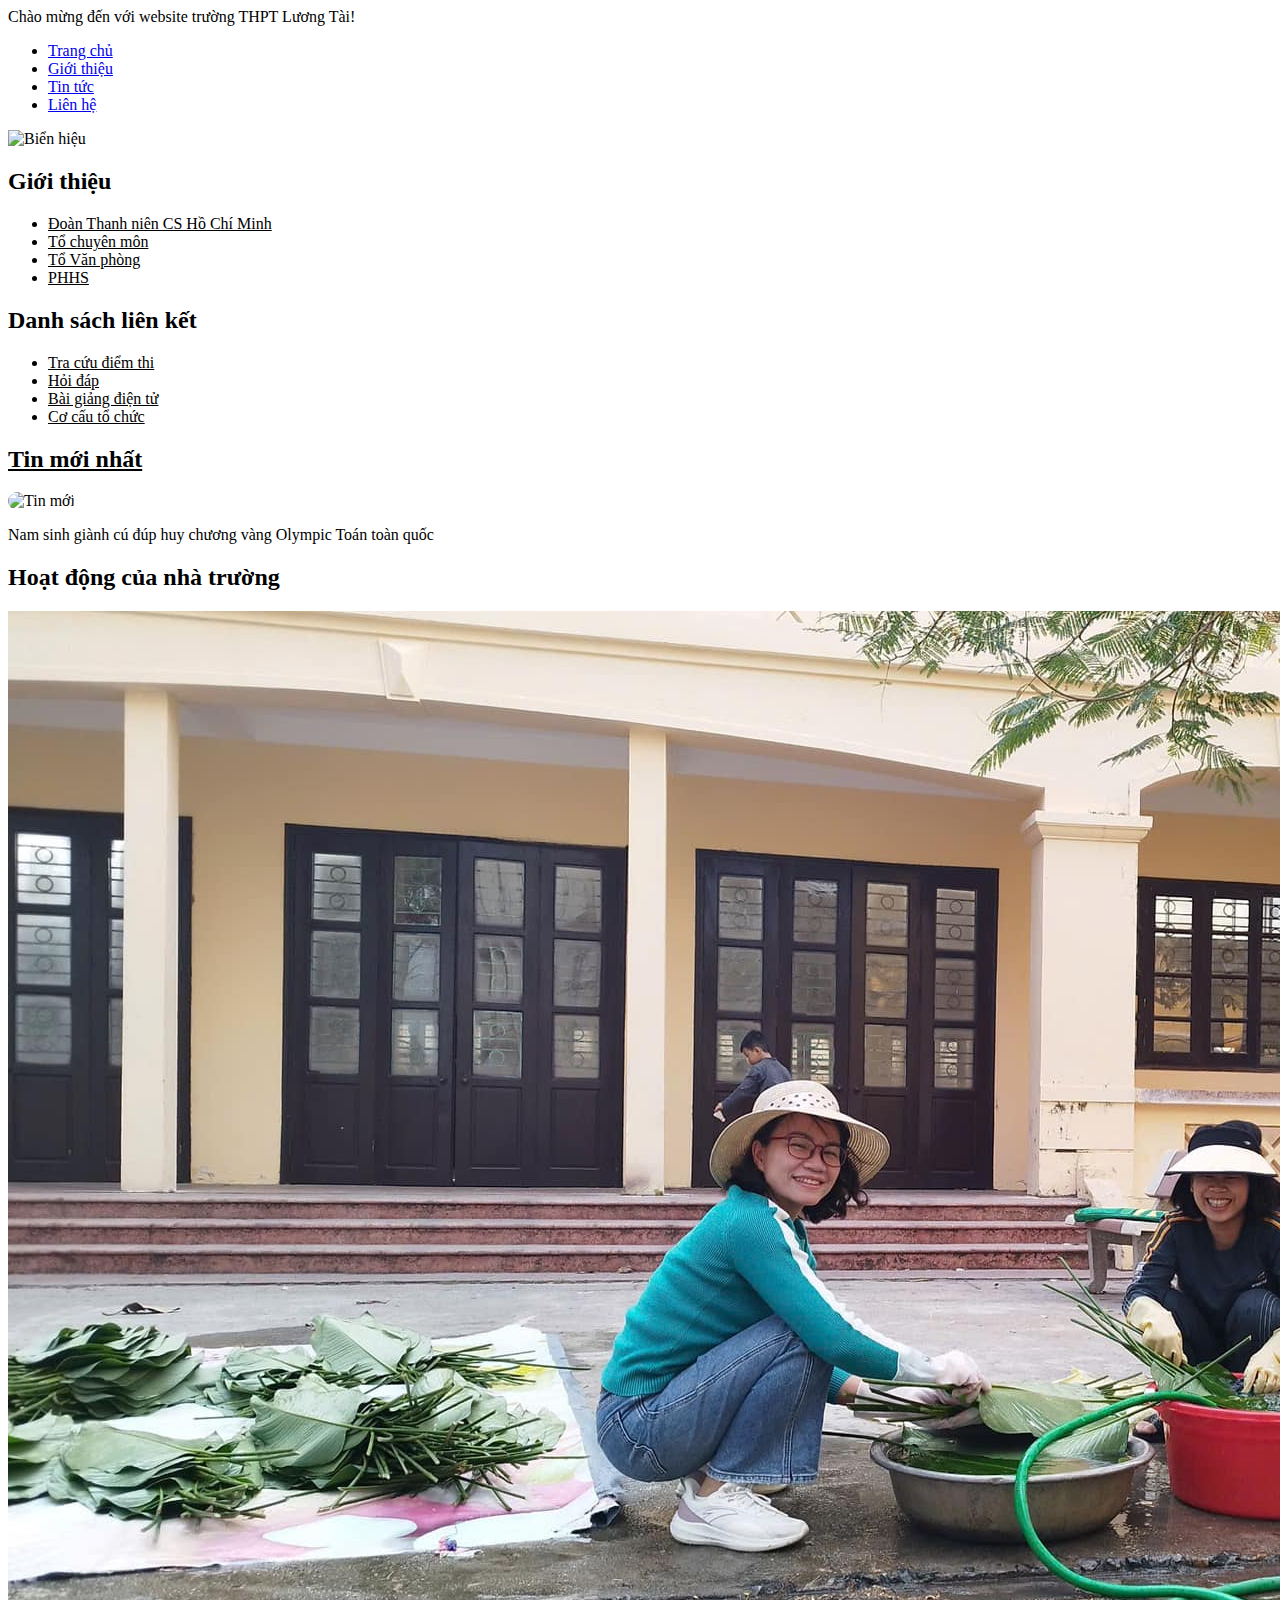
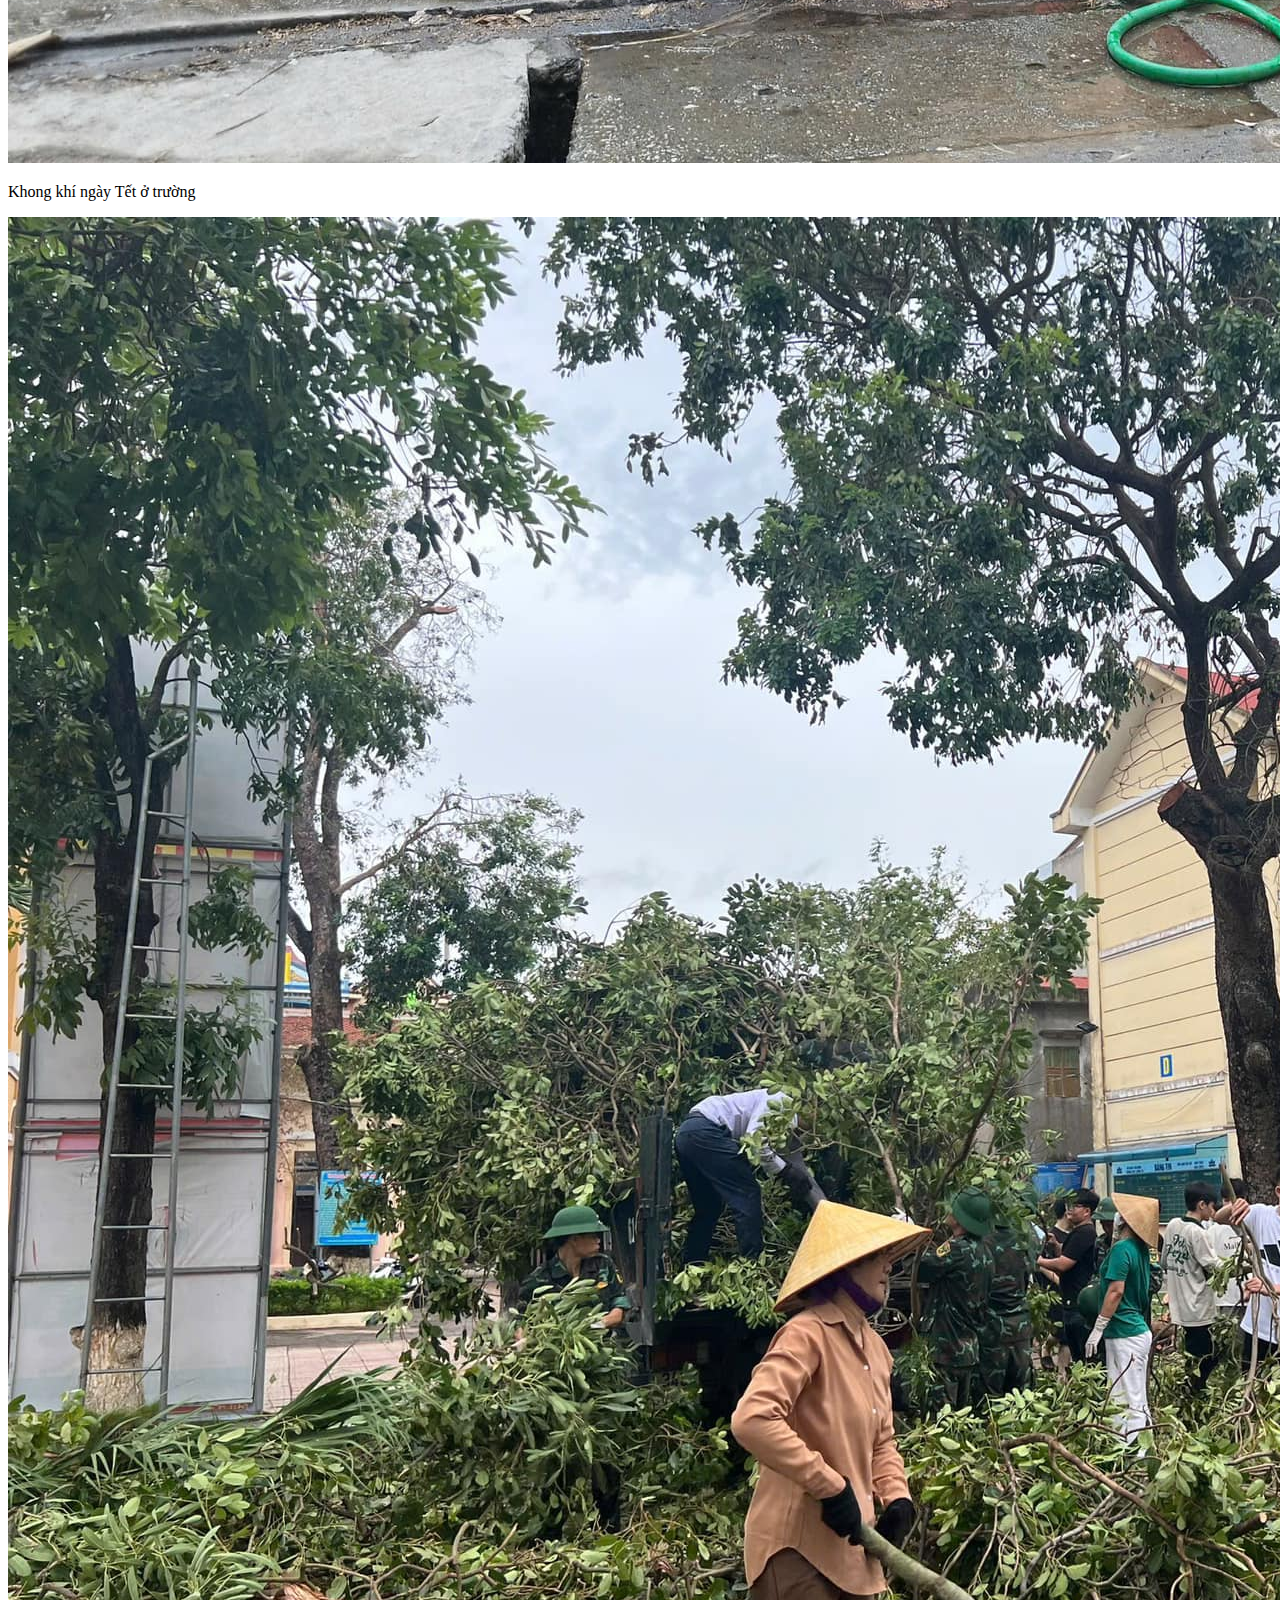
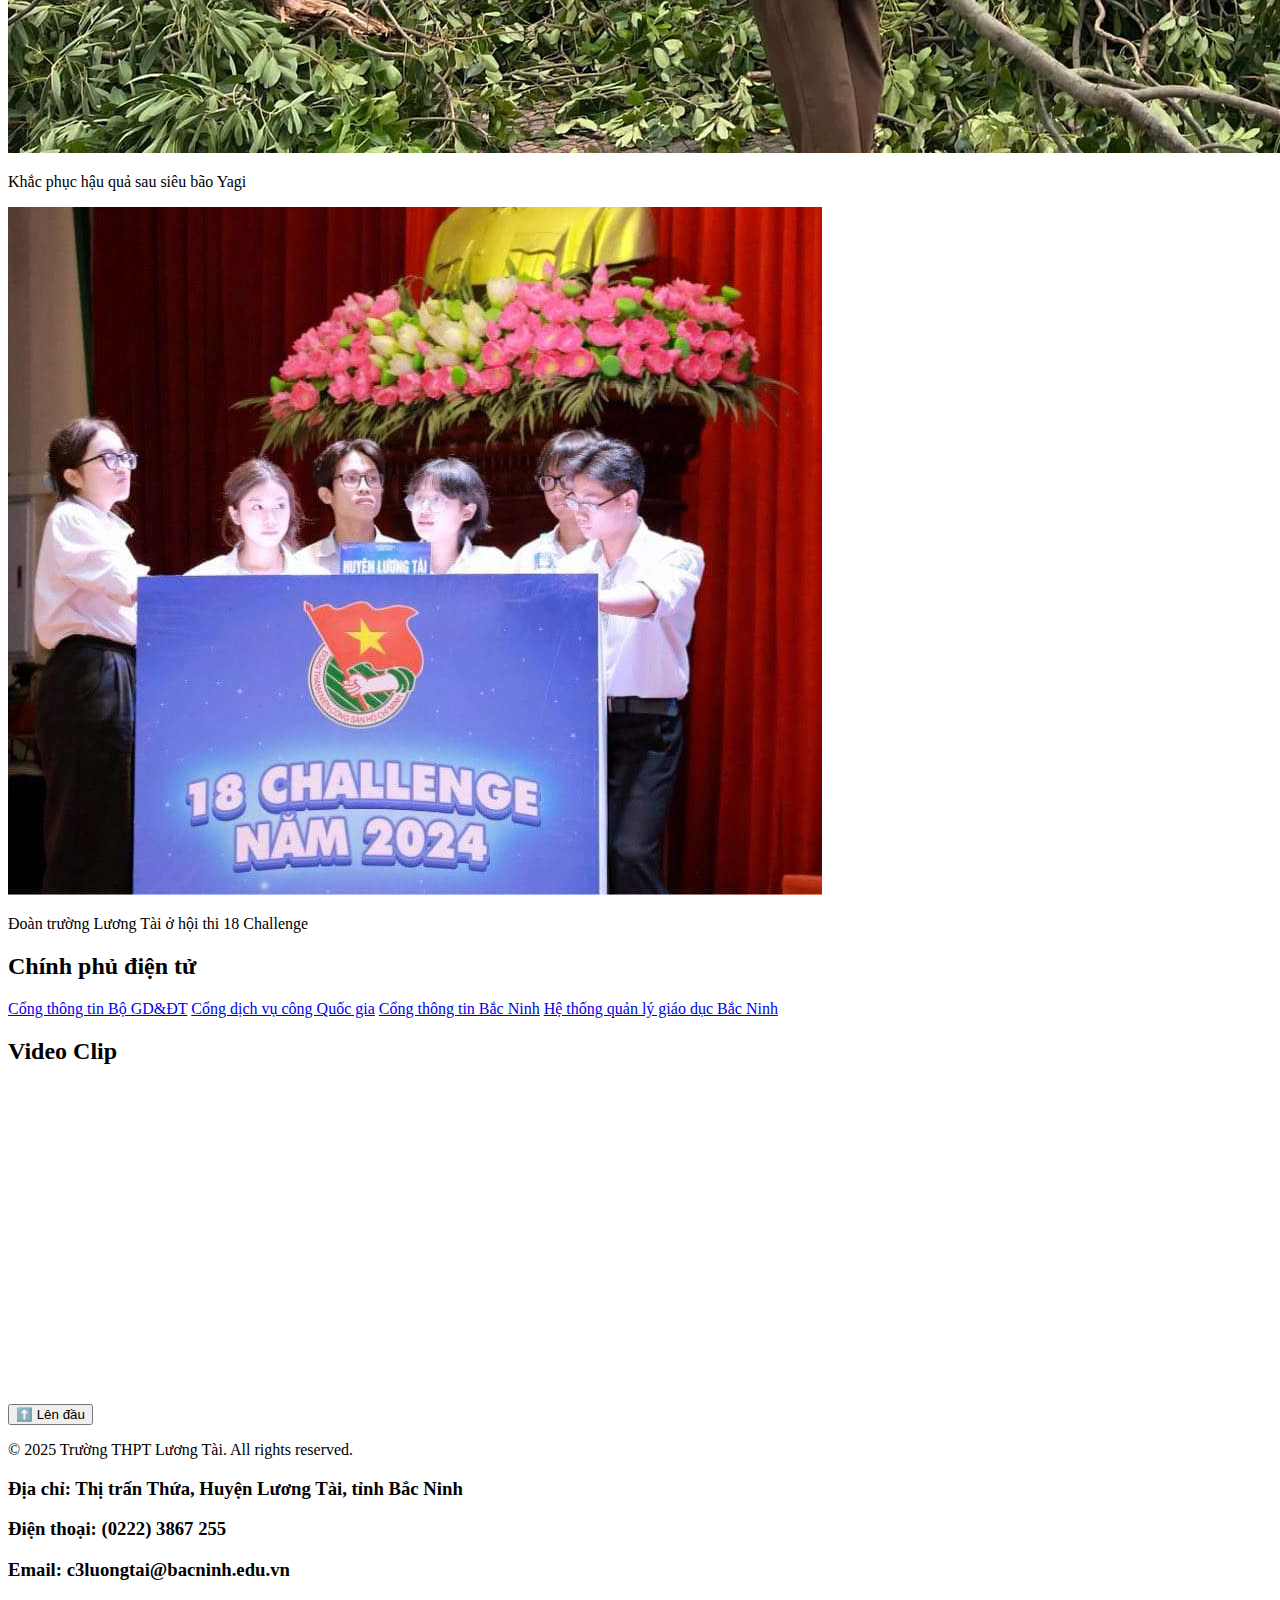
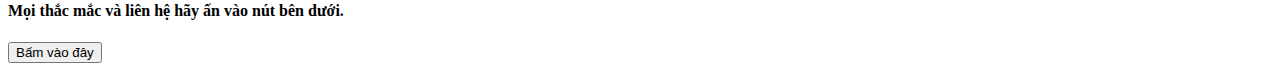
==== main.html @ 7f1f6290 "Update and rename index.html to main.html" ====
<!DOCTYPE html>
<html lang="vi">
<head>
  <meta charset="UTF-8">
  <meta name="viewport" content="width=device-width, initial-scale=1.0">
  <title>Trường THPT Lương Tài</title>
  <link rel="stylesheet" href="main.css">
</head>
<body>

  <header>
    <div class="header-left">
      <div class="marquee-wrapper">
        <div class="marquee-text">
          Chào mừng đến với website trường THPT Lương Tài!
        </div>
      </div>
    </div>
    <nav>
      <ul>
        <li><a href="index.html">Trang chủ</a></li>
        <li><a href="introduce.html">Giới thiệu</a></li>
        <li><a href="news.html">Tin tức</a></li>
        <li><a href="lienhe.html">Liên hệ</a></li>
      </ul>
    </nav>
  </header>

  <section class="banner">
    <img src="https://thptluongtai.bacninh.edu.vn/upload/63117/20190331/bgbanner_moi1.png" alt="Biển hiệu">
  </section>

  <div class="main-layout">
    <div class="left-column">
  <div class="card">
    <h2>Giới thiệu</h2>
    <ul>
      <li><a href="non-update.html" style="color: black">Đoàn Thanh niên CS Hồ Chí Minh</a></li>
      <li><a href="non-update".html" style="color: black">Tổ chuyên môn</a></li>
      <li><a href="non-update.html" style="color: black">Tổ Văn phòng</a></li>
      <li><a href="non-update.html" style="color: black">PHHS</a></li>
    </ul>
  </div>
  <div class="card">
    <h2>Danh sách liên kết</h2>
    <ul>
      <li><a href="non-update.html" style="color: black">Tra cứu điểm thi</a></li>
      <li><a href="non-update.html" style="color: black">Hỏi đáp</a></li>
      <li><a href="non-update.html" style="color: black">Bài giảng điện tử</a></li>
      <li><a href="non-update.html" style="color: black">Cơ cấu tổ chức</a></li>
    </ul>
  </div>
</div>

    <div class="center-column">
      <div class="card">
        <a href="news.html" style="color: black"><h2>Tin mới nhất</h2></a>
        <img src="https://i1-vnexpress.vnecdn.net/2025/04/07/z5190765945549-9f8a36539dbd76f-3959-3892-1744015762.jpg?w=680&h=0&q=100&dpr=1&fit=crop&s=jb6ZoM52M3nOC7ilPoE4ug" alt="Tin mới" style="width: 100%; border-radius: 10px;">
        <p>Nam sinh giành cú đúp huy chương vàng Olympic Toán toàn quốc</p>
      </div>
      <div class="card">
        <h2>Hoạt động của nhà trường</h2>
        <div class="school-activities">
          <div class="activity-item">
            <img src="xuanve.jpg" alt="Hoạt động 1">
            <p>Khong khí ngày Tết ở trường</p>
          </div>
          <div class="activity-item">
            <img src="khacphuc.jpg" alt="Hoạt động 2">
            <p>Khắc phục hậu quả sau siêu bão Yagi</p>
          </div>
          <div class="activity-item">
            <img src="tranhluan2.jpg" alt="Hoạt động 3">
            <p>Đoàn trường Lương Tài ở hội thi 18 Challenge</p>
          </div>
        </div>
      </div>
    </div>

    <div class="right-column">
      <div class="card">
        <h2>Chính phủ điện tử</h2>
        <div class="gov-links">
          <a href="https://moet.gov.vn/Pages/home.aspx">Cổng thông tin Bộ GD&ĐT</a>
          <a href="https://dichvucong.gov.vn/p/home/dvc-trang-chu.html">Cổng dịch vụ công Quốc gia</a>
          <a href="https://bacninh.gov.vn/">Cổng thông tin Bắc Ninh</a>
          <a href="http://truong.bacninh.edu.vn/Login.aspx?returnUrl=~/default.aspx">Hệ thống quản lý giáo dục Bắc Ninh</a>
        </div>
      </div>
      <div class="card">
        <h2>Video Clip</h2>
        <iframe width="100%" height="315" 
          src="https://www.youtube.com/embed/T91eUINuo0o" 
          title="YouTube video player" 
          frameborder="0" 
          allow="accelerometer; autoplay; clipboard-write; encrypted-media; gyroscope; picture-in-picture" 
          allowfullscreen>
        </iframe>
      </div>
    </div>
  </div>

  <button onclick="scrollToTop()" id="scrollToTopBtn">⬆️ Lên đầu</button>
  <footer>
    <p>&copy; 2025 Trường THPT Lương Tài. All rights reserved.</p>
    <h3> Địa chỉ: Thị trấn Thứa, Huyện Lương Tài, tỉnh Bắc Ninh </h3>
    <h3> Điện thoại: (0222) 3867 255</h3>         
    <h3> Email: c3luongtai@bacninh.edu.vn</h3>
    <h4>Mọi thắc mắc và liên hệ hãy ấn vào nút bên dưới.</h4>
    <a href="contactusd.html"> <button class="button-rgb">Bấm vào đây</button>
    </a>
  </footer>

</body>
<script>
window.onscroll = function() {
  const btn = document.getElementById("scrollToTopBtn");
  if (document.body.scrollTop > 100 || document.documentElement.scrollTop > 100) {
    btn.style.display = "block";
  } else {
    btn.style.display = "none";
  }
};

function scrollToTop() {
  window.scrollTo({ top: 0, behavior: 'smooth' });
}
</script>
</html>
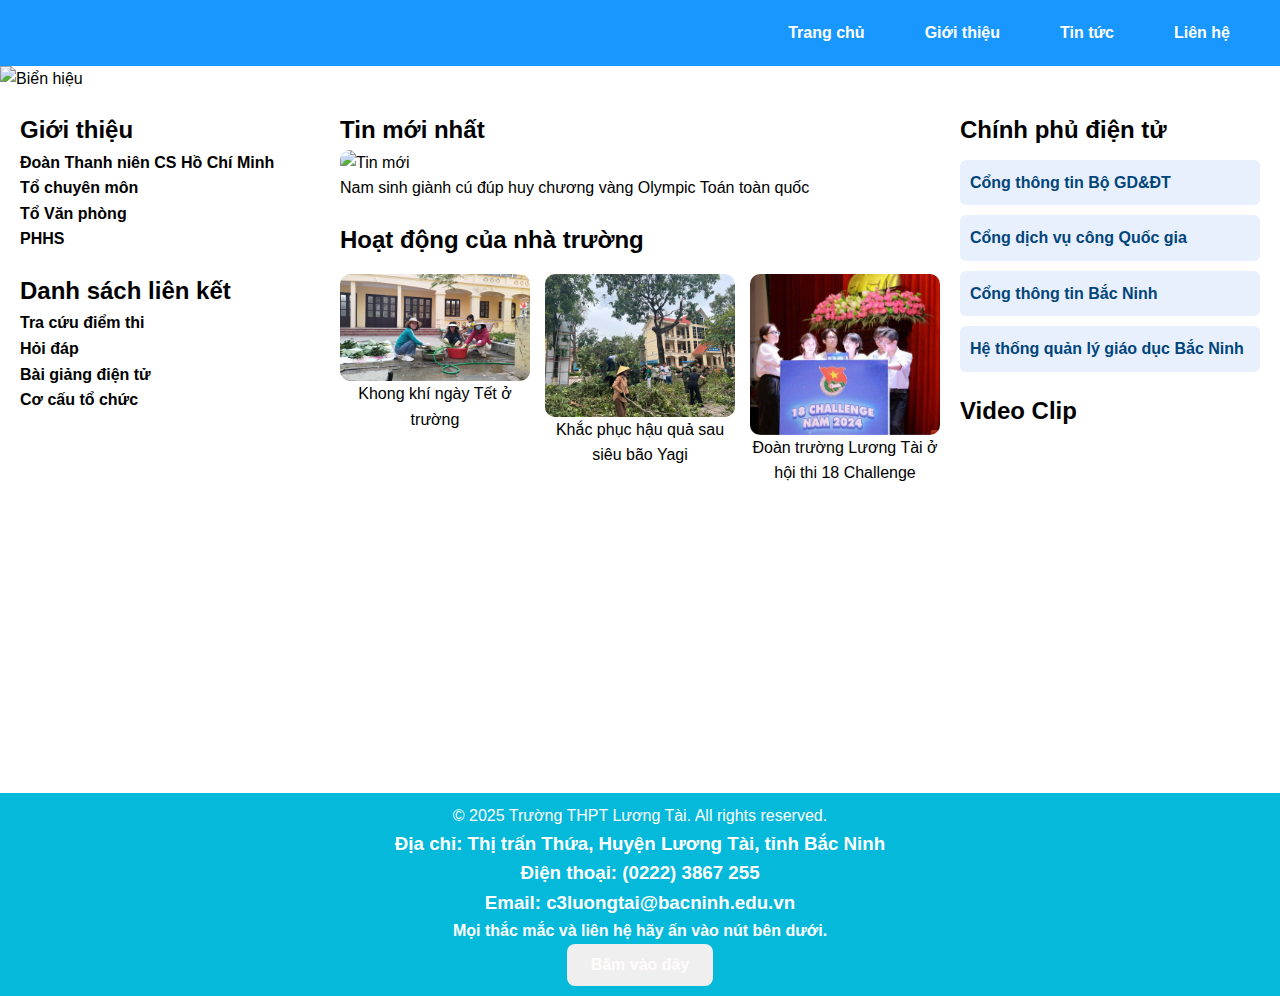
==== commit 91943026: "Update main.html" ====
--- a/main.html
+++ b/main.html
@@ -36,7 +36,7 @@
     <h2>Giới thiệu</h2>
     <ul>
       <li><a href="non-update.html" style="color: black">Đoàn Thanh niên CS Hồ Chí Minh</a></li>
-      <li><a href="non-update".html" style="color: black">Tổ chuyên môn</a></li>
+      <li><a href="non-update.html" style="color: black">Tổ chuyên môn</a></li>
       <li><a href="non-update.html" style="color: black">Tổ Văn phòng</a></li>
       <li><a href="non-update.html" style="color: black">PHHS</a></li>
     </ul>
--- a/main.css
+++ b/main.css
@@ -0,0 +1,326 @@
+@media screen and (max-width: 768px) {
+    header {
+        flex-direction: column;
+        text-align: center;
+    }
+
+    nav ul {
+        flex-direction: column;
+        align-items: center;
+    }
+
+    nav ul li {
+        margin: 10px 0;
+    }
+
+    .main-layout {
+        grid-template-columns: 1fr !important;
+    }
+
+    .card {
+        max-width: 100%;
+        margin: 0 0 20px 0;
+    }
+
+    .card img {
+        max-width: 100%;
+        height: auto;
+    }
+}
+
+* {
+margin: 0;
+padding: 0;
+box-sizing: border-box;
+}
+
+body {
+font-family: Arial, sans-serif;
+line-height: 1.6;
+}
+
+header {
+display: flex;
+justify-content: space-between;
+align-items: center;
+background-color: rgb(23, 151, 255);
+color: white;
+padding: 10px 20px;
+}
+
+header .logo img {
+height: 50px;
+}
+
+nav ul {
+display: flex;
+list-style: none;
+}
+
+nav ul li {
+margin: 0 15px;
+}
+
+nav ul li a {
+color: rgb(255, 255, 255);
+text-decoration: none;
+}
+
+nav ul li a:hover {
+text-decoration: underline;
+}
+
+.banner img {
+width: 100%;
+height: auto;
+}
+
+main {
+padding: 20px;
+}
+
+.introduction {
+display: flex;
+flex-direction: column;
+justify-content: center; 
+align-items: center;
+text-align: center;
+}
+
+.news {
+background-color: #f4f4f4;
+padding: 20px;
+}
+
+.news-item {
+margin-bottom: 15px;
+}
+
+.news-item h3 {
+margin-bottom: 10px;
+}
+
+footer {
+background-color: rgb(4, 185, 218);
+color: white;
+text-align: center;
+padding: 10px 0;
+margin-top: 20px;
+}
+
+a {
+text-decoration: none;
+color: #fffbfb;
+font-weight: bold;
+}
+
+/*cần nhìn lại chỗ này*/
+nav ul {
+    list-style: none;
+    display: flex;
+    padding: 0;
+    margin: 0;
+    background: transparent;
+  }
+  
+  nav ul li {
+    margin: 0 15px;
+  }
+  
+  nav ul li a {
+    text-decoration: none;
+    color: white;
+    padding: 10px 15px;
+    display: block;
+    font-weight: bold;
+  }
+  
+  nav ul li a:hover {
+    background: rgba(255, 255, 255, 0.2);
+  }
+
+/*đến đây là dừng*/
+.news-container {
+width: 100%;
+overflow: hidden;
+background: white;
+padding: 10px;
+border-radius: 10px;
+box-shadow: 0 0 10px rgba(0, 0, 0, 0.1);
+white-space: nowrap;
+position: relative;
+display: flex;
+justify-content: center;
+}
+
+.news-content {
+display: inline-block;
+padding-left: 100%;
+animation: scrollNews 40s linear infinite;
+}
+
+
+.main-layout {
+    display: grid;
+    grid-template-columns: 1fr 2fr 1fr;
+    gap: 20px;
+    padding: 20px;
+  }
+  .left-column, .right-column {
+    display: flex;
+    flex-direction: column;
+    gap: 20px;
+  }
+  .center-column {
+    display: flex;
+    flex-direction: column;
+    gap: 20px;
+  }
+  .card {
+    background-color: white;
+    width: 100%;
+    height: auto;      
+    object-fit: cover;  
+    border-radius: 10px;
+    display: block;
+    margin: 0 auto;
+    max-width: 600px;
+  }
+  .card img {
+    width: 100%;
+    height: auto;
+    max-width: 600px;
+    border-radius: 10px;
+    display: block;
+    margin: 0 auto;
+  }
+  .card h2 {
+    margin-top: 0;
+  }
+  .card ul li {
+    word-break: break-word;
+    white-space: normal;
+  }
+  .card ul {
+    list-style: none;
+    padding-left: 0;
+  }
+
+@keyframes rgbGlow {
+0% { box-shadow: 0 0 10px red; background-color: red; }
+25% { box-shadow: 0 0 10px blue; background-color: blue; }
+50% { box-shadow: 0 0 10px green; background-color: green; }
+75% { box-shadow: 0 0 10px yellow; background-color: yellow; }
+100% { box-shadow: 0 0 10px red; background-color: red; }
+}
+
+.button-rgb {
+color: rgb(255, 252, 252);
+padding: 12px 24px;
+font-size: 16px;
+font-weight: bold;
+border: none;
+border-radius: 8px;
+cursor: pointer;
+animation: rgbGlow 2s infinite alternate; 
+transition: transform 0.5s ease;
+}
+
+.button-rgb:hover {
+transform: scale(1.1); 
+}
+
+@keyframes scrollNews {
+    from {
+        transform: translateX(100%);
+    }
+    to {
+        transform: translateX(-100%);
+    }
+}
+
+#scrollToTopBtn {
+    position: fixed;
+    bottom: 40px;
+    right: 40px;
+    padding: 10px 15px;
+    font-size: 16px;
+    background-color: #4CAF50;
+    color: white;
+    border: none;
+    border-radius: 12px;
+    cursor: pointer;
+    display: none;
+    box-shadow: 0 4px 6px rgba(0,0,0,0.1);
+  }
+  #scrollToTopBtn:hover {
+    background-color: #45a049;
+  }
+
+  .gov-links {
+    display: flex;
+    flex-direction: column;
+    gap: 10px;
+    margin-top: 10px;
+  }
+  .gov-links a {
+    background-color: #e8f0fe;
+    color: #02457a;
+    padding: 10px;
+    border-radius: 6px;
+    text-decoration: none;
+    font-weight: bold;
+    transition: background-color 0.3s;
+  }
+  .gov-links a:hover {
+    background-color: #c2dbff;
+  }
+
+.school-activities {
+  display: grid;
+  grid-template-columns: 1fr;
+  gap: 15px;
+  margin-top: 15px;
+}
+
+.activity-item {
+  text-align: center;
+}
+
+.activity-item img {
+  width: 100%;
+  max-height: 200px;
+  object-fit: cover;
+  border-radius: 10px;
+}
+
+@media (min-width: 768px) {
+  .school-activities {
+    grid-template-columns: repeat(3, 1fr);
+  }
+}
+.marquee-wrapper {
+  position: relative;
+  overflow: hidden;
+  height: 30px;
+  flex: 1;
+}
+
+.marquee-text {
+  display: inline-block;
+  white-space: nowrap;
+  padding-left: 100%;
+  animation: scrollText 15s linear infinite;
+  font-weight: bold;
+  font-size: 16px;
+  color: white;
+}
+
+@keyframes scrollText {
+  from {
+    transform: translateX(0%);
+  }
+  to {
+    transform: translateX(-100%);
+  }
+}
